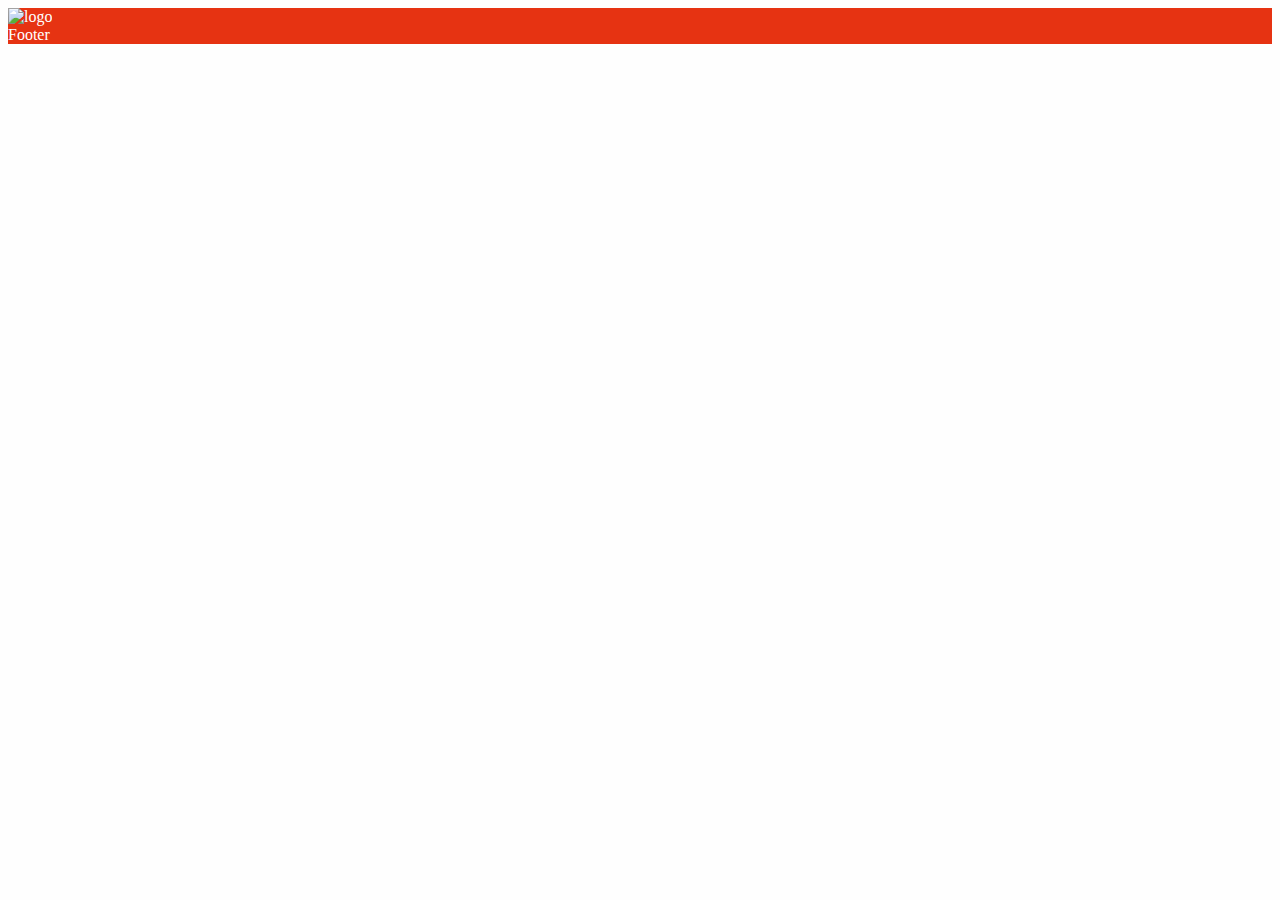
==== src/index.html @ 5aa3a5a1 "Update index.html" ====
<!DOCTYPE html>
<html lang="en">
<head>
    <meta charset="UTF-8">
    <meta name="viewport" content="width=device-width, initial-scale=1.0">
    <title>FindMe.Runshaw</title>
    <link rel="stylesheet" href="css/style.css">
    <!--Link to FontAwesome for Icons-->
    <script src="https://kit.fontawesome.com/0987ac5e70.js" crossorigin="anonymous"></script>
</head>
<header>
    <div class="bar">
        <!--CONTAINS LOGO IMAGE-->
        <div class="logo">
            <img src="img/runshawLogo.png" id="logo" alt="logo">
        </div>
        <!--CONTAINS BURGER MENU ICON-->
        <div class="burgermenu">
            <i class="fa-solid fa-bars"></i>
        </div>
    </div>
</header>
<body>
    <main>
        <div class="flex-container" id = "filtericon">
            <div class="flex-item">
                <i class="fa-solid fa-bars-filter"></i>
            </div>
        </div>
    </main>
</body>
<footer>
    <div class="bar">
        Footer
    </div>
    <script src="js/script.js"></script>
</footer>
</html>
---- src/css/style.css ----
html {
    background-color: #fefefe;
    color: #000;
}

/*** HEADER STYLING ***/
.bar {
    display: flex;
    justify-content: space-between;
    background-color: #e63312;
    color: #fff;
    /* height: 3rem; */
}

#logo {
    width: 5rem;
    height: auto;
}

.burgermenu{
    color: #ffffff;
}
/*** BODY STYLING ***/
#filtericon{
    justify-content:flex-end ;
}
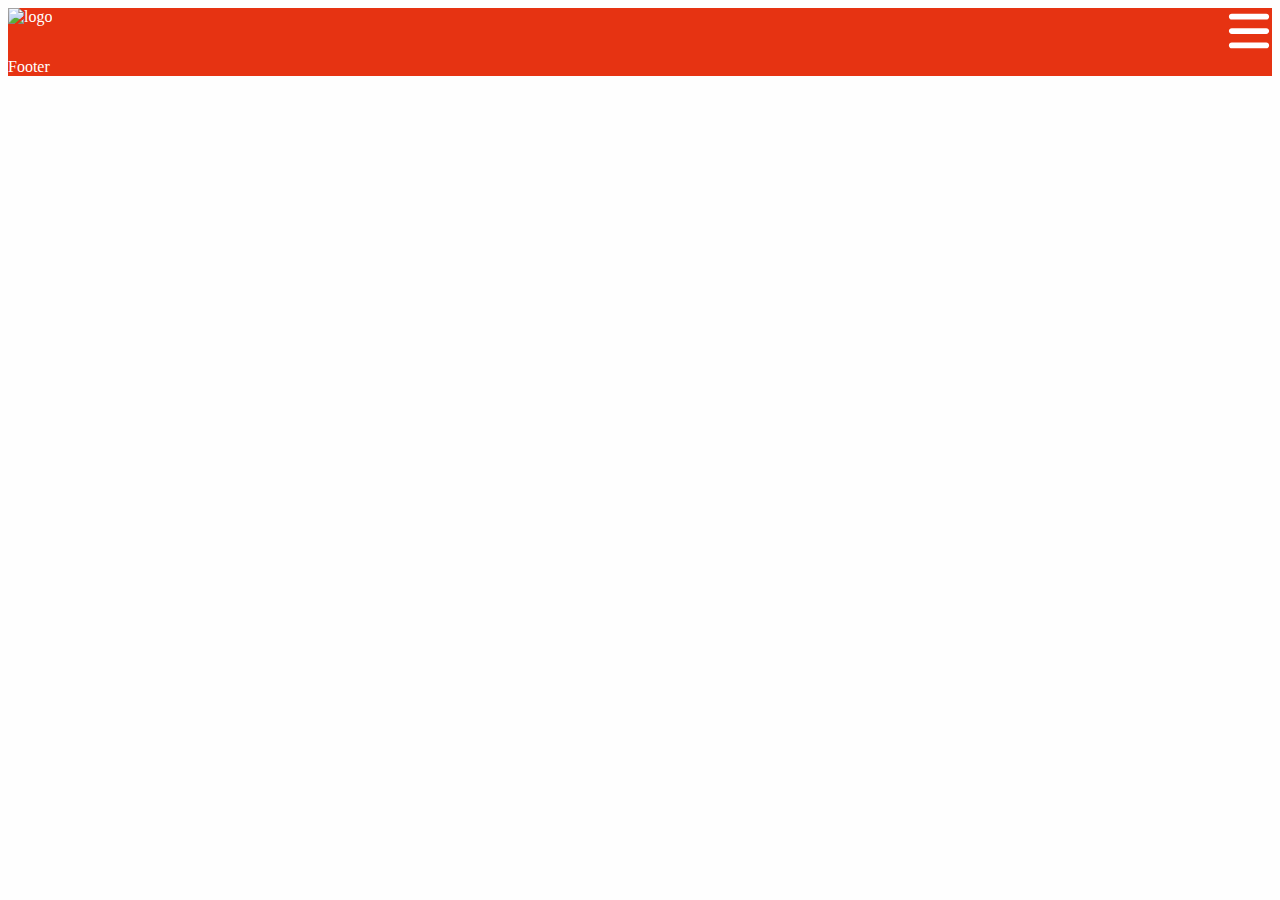
==== commit cb4fdd8c: "Fixed burger menu" ====
--- a/src/index.html
+++ b/src/index.html
@@ -16,7 +16,9 @@
         </div>
         <!--CONTAINS BURGER MENU ICON-->
         <div class="burgermenu">
-            <i class="fa-solid fa-bars"></i>
+            <svg xmlns="http://www.w3.org/2000/svg" style="height: 46px; width: 46px;" viewBox="0 0 448 512">
+                <path fill="#ffffff" d="M0 96C0 78.3 14.3 64 32 64H416c17.7 0 32 14.3 32 32s-14.3 32-32 32H32C14.3 128 0 113.7 0 96zM0 256c0-17.7 14.3-32 32-32H416c17.7 0 32 14.3 32 32s-14.3 32-32 32H32c-17.7 0-32-14.3-32-32zM448 416c0 17.7-14.3 32-32 32H32c-17.7 0-32-14.3-32-32s14.3-32 32-32H416c17.7 0 32 14.3 32 32z"/>
+            </svg>
         </div>
     </div>
 </header>
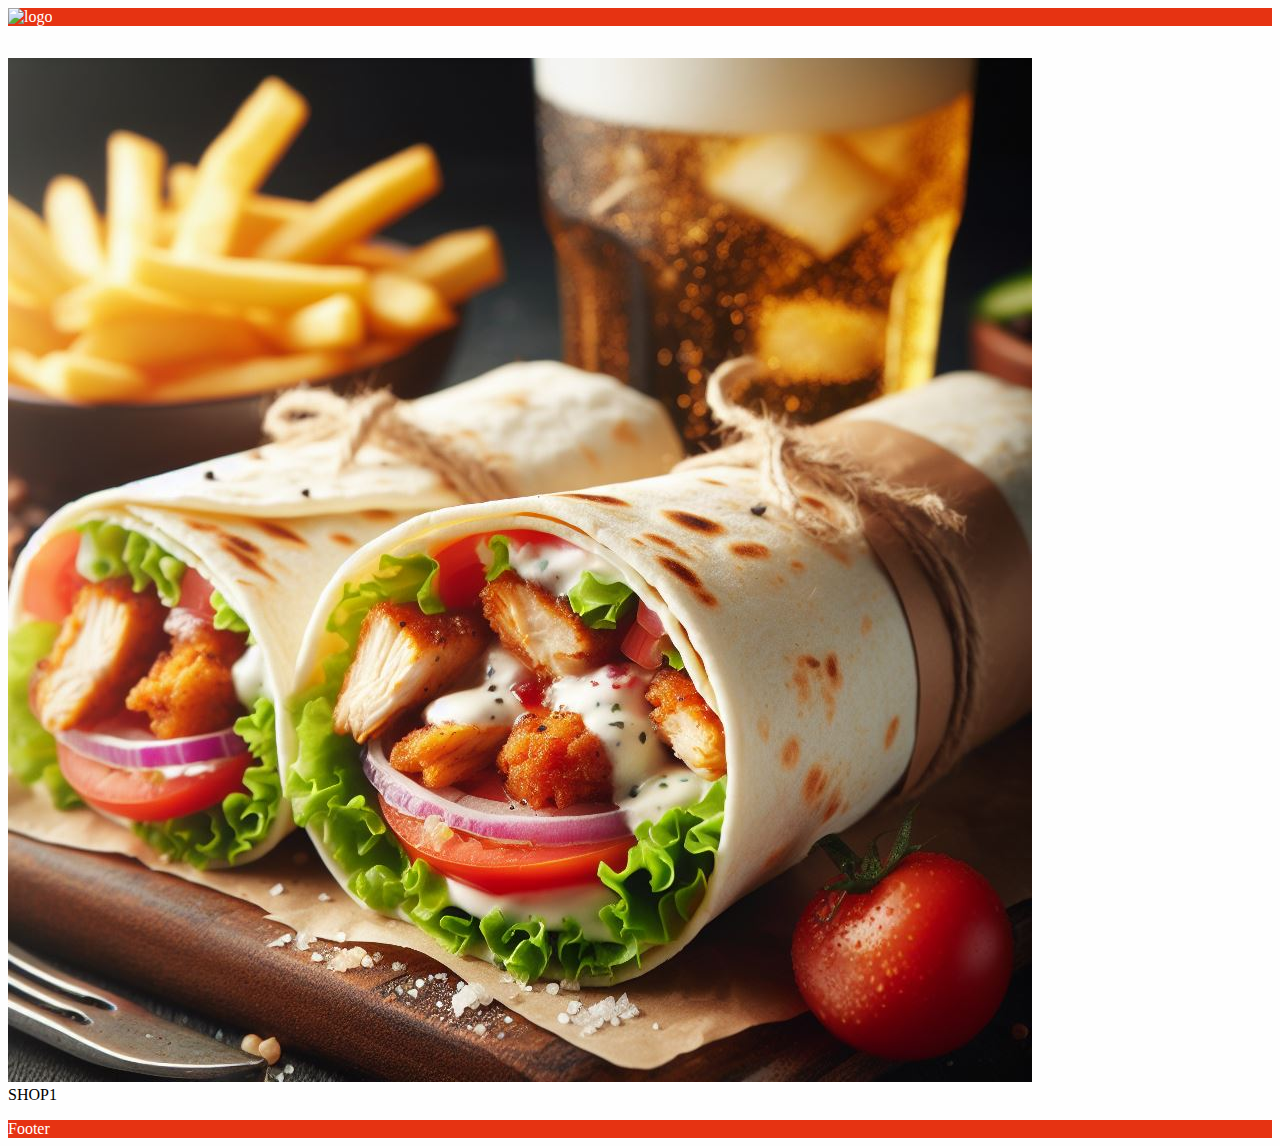
==== commit 1b332485: "Added wrap image and started body content" ====
--- a/src/index.html
+++ b/src/index.html
@@ -16,9 +16,7 @@
         </div>
         <!--CONTAINS BURGER MENU ICON-->
         <div class="burgermenu">
-            <svg xmlns="http://www.w3.org/2000/svg" style="height: 46px; width: 46px;" viewBox="0 0 448 512">
-                <path fill="#ffffff" d="M0 96C0 78.3 14.3 64 32 64H416c17.7 0 32 14.3 32 32s-14.3 32-32 32H32C14.3 128 0 113.7 0 96zM0 256c0-17.7 14.3-32 32-32H416c17.7 0 32 14.3 32 32s-14.3 32-32 32H32c-17.7 0-32-14.3-32-32zM448 416c0 17.7-14.3 32-32 32H32c-17.7 0-32-14.3-32-32s14.3-32 32-32H416c17.7 0 32 14.3 32 32z"/>
-            </svg>
+            <i class="fa-solid fa-bars"></i>
         </div>
     </div>
 </header>
@@ -29,6 +27,15 @@
                 <i class="fa-solid fa-bars-filter"></i>
             </div>
         </div>
+
+        <bodycontent id="BodyContent">
+            <p id="heading1"></p>
+
+            <article id="TopButtonRow">
+                <p><img src="img/WrapImage.jpg" id="WrapImage">SHOP1</p>
+            </article>
+
+        </bodycontent>
     </main>
 </body>
 <footer>
--- a/src/css/style.css
+++ b/src/css/style.css
@@ -20,7 +20,25 @@
 .burgermenu{
     color: #ffffff;
 }
+
+#logo{
+    width:50%;
+}
 /*** BODY STYLING ***/
 #filtericon{
-    justify-content:flex-end ;
+    justify-content:flex-end;
+    font-size: 1rem;
+}
+
+#TopButtonRow{
+    display: grid;
+    grid-template-columns: 15% 70% 15%;
+    grid-template-rows: 30%;
+}
+
+#WrapImage{
+    grid-column-start:2;
+    grid-column-end:3 ;
+    grid-row-start: 1;
+    grid-row-end: 1;
 }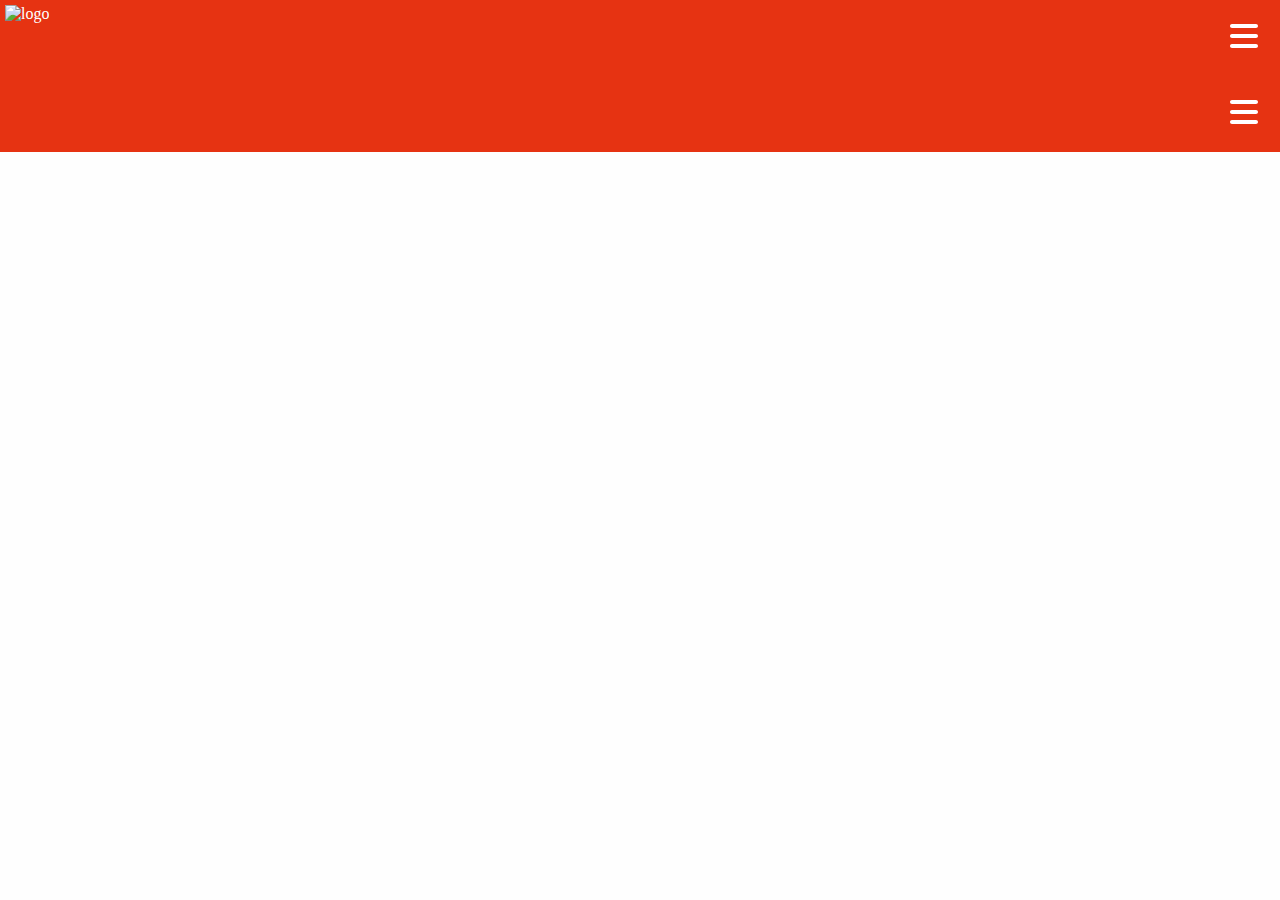
==== commit f6d4e30e: "yes" ====
--- a/src/index.html
+++ b/src/index.html
@@ -16,7 +16,9 @@
         </div>
         <!--CONTAINS BURGER MENU ICON-->
         <div class="burgermenu">
-            <i class="fa-solid fa-bars"></i>
+            <svg xmlns="http://www.w3.org/2000/svg" style="height: 32px; width: 32px; padding: 20px; cursor: pointer;" viewBox="0 0 448 512">
+                <path fill="#ffffff" d="M0 96C0 78.3 14.3 64 32 64H416c17.7 0 32 14.3 32 32s-14.3 32-32 32H32C14.3 128 0 113.7 0 96zM0 256c0-17.7 14.3-32 32-32H416c17.7 0 32 14.3 32 32s-14.3 32-32 32H32c-17.7 0-32-14.3-32-32zM448 416c0 17.7-14.3 32-32 32H32c-17.7 0-32-14.3-32-32s14.3-32 32-32H416c17.7 0 32 14.3 32 32z"/>
+            </svg>
         </div>
     </div>
 </header>
@@ -27,20 +29,17 @@
                 <i class="fa-solid fa-bars-filter"></i>
             </div>
         </div>
-
-        <bodycontent id="BodyContent">
-            <p id="heading1"></p>
-
-            <article id="TopButtonRow">
-                <p><img src="img/WrapImage.jpg" id="WrapImage">SHOP1</p>
-            </article>
-
-        </bodycontent>
     </main>
 </body>
 <footer>
     <div class="bar">
-        Footer
+        &nbsp;
+        <!--CONTAINS BURGER MENU ICON-->
+        <div class="burgermenu">
+            <svg xmlns="http://www.w3.org/2000/svg" style="height: 32px; width: 32px; padding: 20px; cursor: pointer;" viewBox="0 0 448 512">
+                <path fill="#ffffff" d="M0 96C0 78.3 14.3 64 32 64H416c17.7 0 32 14.3 32 32s-14.3 32-32 32H32C14.3 128 0 113.7 0 96zM0 256c0-17.7 14.3-32 32-32H416c17.7 0 32 14.3 32 32s-14.3 32-32 32H32c-17.7 0-32-14.3-32-32zM448 416c0 17.7-14.3 32-32 32H32c-17.7 0-32-14.3-32-32s14.3-32 32-32H416c17.7 0 32 14.3 32 32z"/>
+            </svg>
+        </div>
     </div>
     <script src="js/script.js"></script>
 </footer>
--- a/src/css/style.css
+++ b/src/css/style.css
@@ -1,3 +1,7 @@
+* {
+    margin: 0;
+}
+
 html {
     background-color: #fefefe;
     color: #000;
@@ -13,8 +17,9 @@
 }
 
 #logo {
-    width: 5rem;
-    height: auto;
+    margin: 5px;
+    width: 500px;
+    height: 100px;
 }
 
 .burgermenu{
@@ -26,19 +31,5 @@
 }
 /*** BODY STYLING ***/
 #filtericon{
-    justify-content:flex-end;
-    font-size: 1rem;
-}
-
-#TopButtonRow{
-    display: grid;
-    grid-template-columns: 15% 70% 15%;
-    grid-template-rows: 30%;
-}
-
-#WrapImage{
-    grid-column-start:2;
-    grid-column-end:3 ;
-    grid-row-start: 1;
-    grid-row-end: 1;
+    justify-content:flex-end ;
 }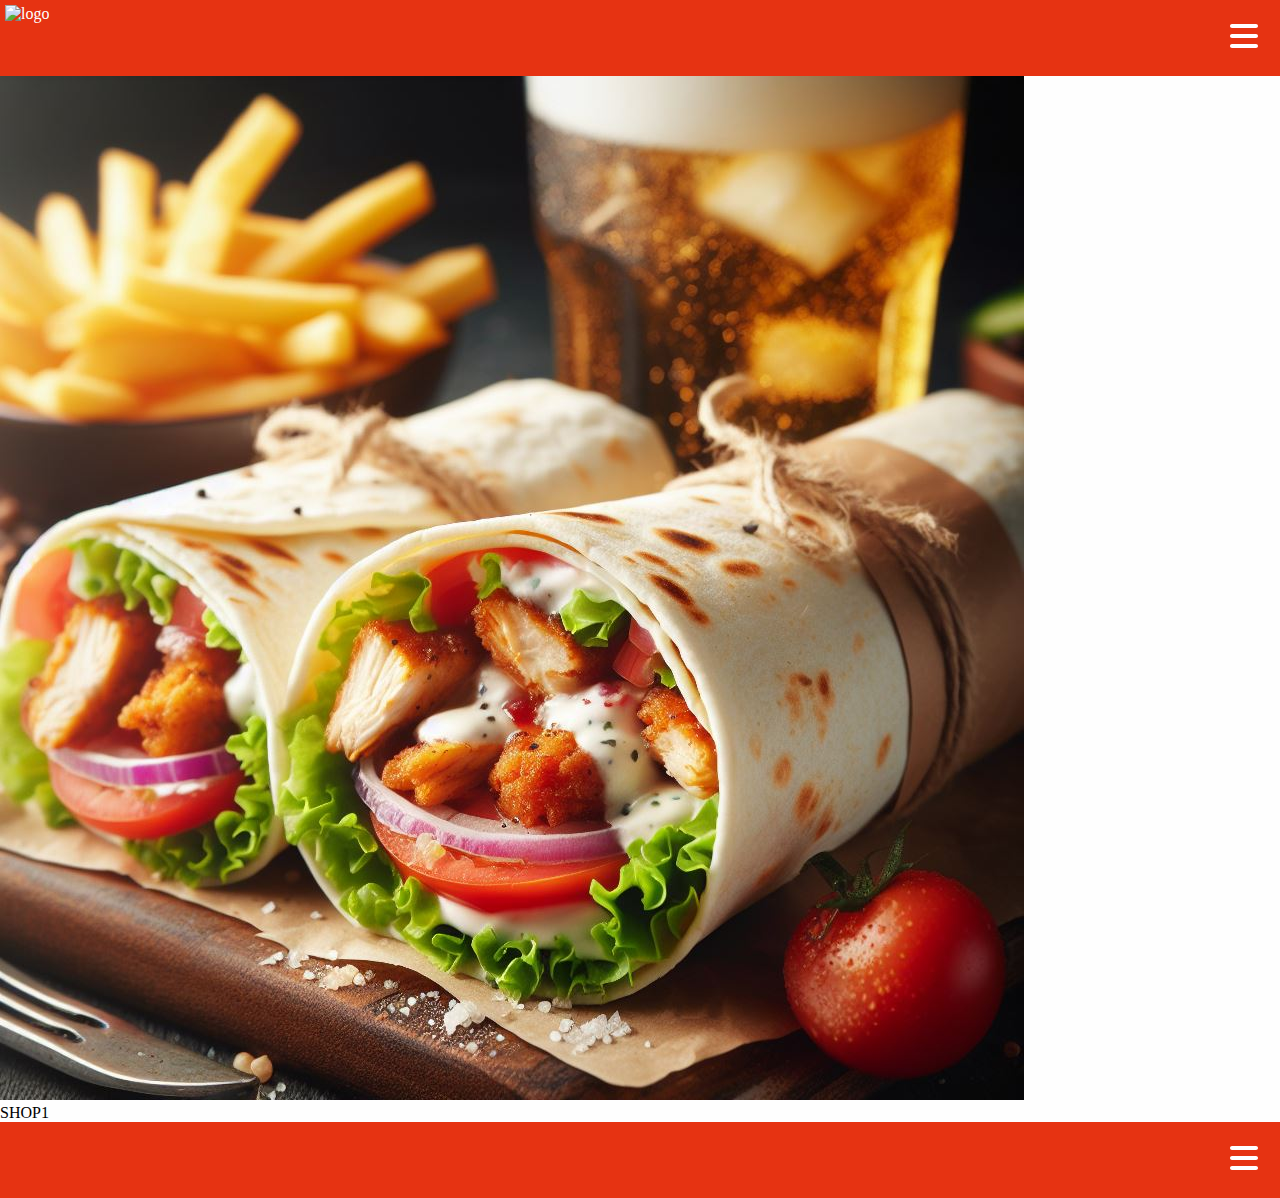
==== commit e60cc0a6: "Merge pull request #1 from ABleasdale1/not-main" ====
--- a/src/index.html
+++ b/src/index.html
@@ -29,6 +29,15 @@
                 <i class="fa-solid fa-bars-filter"></i>
             </div>
         </div>
+
+        <bodycontent id="BodyContent">
+            <p id="heading1"></p>
+
+            <article id="TopButtonRow">
+                <p><img src="img/WrapImage.jpg" id="WrapImage">SHOP1</p>
+            </article>
+
+        </bodycontent>
     </main>
 </body>
 <footer>
--- a/src/css/style.css
+++ b/src/css/style.css
@@ -31,5 +31,19 @@
 }
 /*** BODY STYLING ***/
 #filtericon{
-    justify-content:flex-end ;
+    justify-content:flex-end;
+    font-size: 1rem;
+}
+
+#TopButtonRow{
+    display: grid;
+    grid-template-columns: 15% 70% 15%;
+    grid-template-rows: 30%;
+}
+
+#WrapImage{
+    grid-column-start:2;
+    grid-column-end:3 ;
+    grid-row-start: 1;
+    grid-row-end: 1;
 }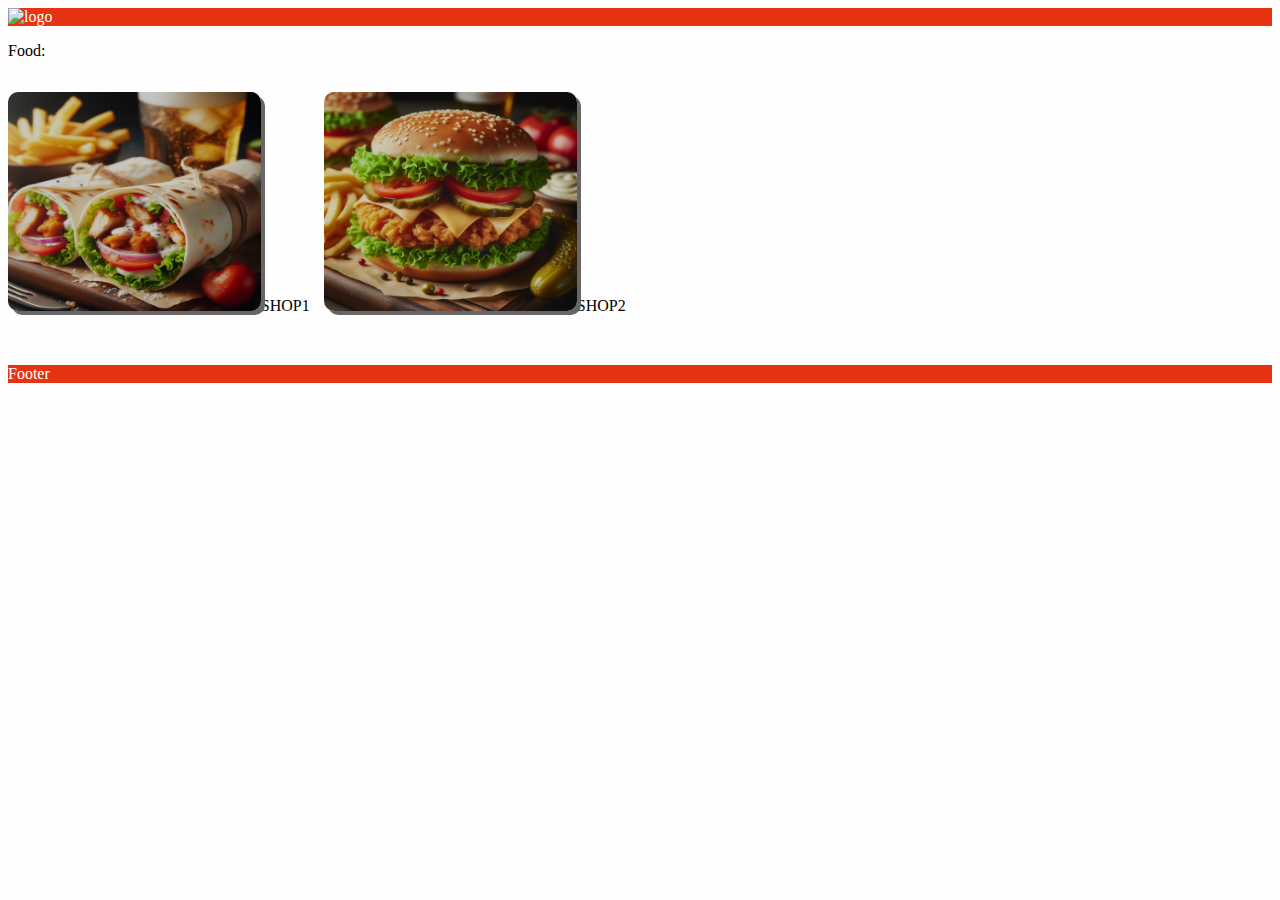
==== commit 889828dc: "Added another image and styling for buttons" ====
--- a/src/index.html
+++ b/src/index.html
@@ -16,9 +16,7 @@
         </div>
         <!--CONTAINS BURGER MENU ICON-->
         <div class="burgermenu">
-            <svg xmlns="http://www.w3.org/2000/svg" style="height: 32px; width: 32px; padding: 20px; cursor: pointer;" viewBox="0 0 448 512">
-                <path fill="#ffffff" d="M0 96C0 78.3 14.3 64 32 64H416c17.7 0 32 14.3 32 32s-14.3 32-32 32H32C14.3 128 0 113.7 0 96zM0 256c0-17.7 14.3-32 32-32H416c17.7 0 32 14.3 32 32s-14.3 32-32 32H32c-17.7 0-32-14.3-32-32zM448 416c0 17.7-14.3 32-32 32H32c-17.7 0-32-14.3-32-32s14.3-32 32-32H416c17.7 0 32 14.3 32 32z"/>
-            </svg>
+            <i class="fa-solid fa-bars"></i>
         </div>
     </div>
 </header>
@@ -31,10 +29,11 @@
         </div>
 
         <bodycontent id="BodyContent">
-            <p id="heading1"></p>
+            <p id="heading1"> Food:</p>
 
             <article id="TopButtonRow">
                 <p><img src="img/WrapImage.jpg" id="WrapImage">SHOP1</p>
+                <p><img src="img/BurgerImage.jpg" id="BurgerImage">SHOP2</p>
             </article>
 
         </bodycontent>
@@ -42,13 +41,7 @@
 </body>
 <footer>
     <div class="bar">
-        &nbsp;
-        <!--CONTAINS BURGER MENU ICON-->
-        <div class="burgermenu">
-            <svg xmlns="http://www.w3.org/2000/svg" style="height: 32px; width: 32px; padding: 20px; cursor: pointer;" viewBox="0 0 448 512">
-                <path fill="#ffffff" d="M0 96C0 78.3 14.3 64 32 64H416c17.7 0 32 14.3 32 32s-14.3 32-32 32H32C14.3 128 0 113.7 0 96zM0 256c0-17.7 14.3-32 32-32H416c17.7 0 32 14.3 32 32s-14.3 32-32 32H32c-17.7 0-32-14.3-32-32zM448 416c0 17.7-14.3 32-32 32H32c-17.7 0-32-14.3-32-32s14.3-32 32-32H416c17.7 0 32 14.3 32 32z"/>
-            </svg>
-        </div>
+        Footer
     </div>
     <script src="js/script.js"></script>
 </footer>
--- a/src/css/style.css
+++ b/src/css/style.css
@@ -1,10 +1,7 @@
-* {
-    margin: 0;
-}
-
 html {
     background-color: #fefefe;
     color: #000;
+    width:100%;
 }
 
 /*** HEADER STYLING ***/
@@ -17,9 +14,8 @@
 }
 
 #logo {
-    margin: 5px;
-    width: 500px;
-    height: 100px;
+    width: 5rem;
+    height: auto;
 }
 
 .burgermenu{
@@ -27,7 +23,7 @@
 }
 
 #logo{
-    width:50%;
+    width:30%;
 }
 /*** BODY STYLING ***/
 #filtericon{
@@ -37,13 +33,23 @@
 
 #TopButtonRow{
     display: grid;
-    grid-template-columns: 15% 70% 15%;
+    grid-template-columns: 1fr 1fr 1fr 1fr;
     grid-template-rows: 30%;
+    row-gap: 1fr;
 }
 
 #WrapImage{
-    grid-column-start:2;
-    grid-column-end:3 ;
-    grid-row-start: 1;
-    grid-row-end: 1;
+    height: 400%;
+    width: 80%;
+    border-radius: 10px;
+    box-shadow: 4px 4px gray;
+    filter: brightness(80%);
+}
+
+#BurgerImage{
+    height: 400%;
+    width: 80%;
+    border-radius: 10px;
+    box-shadow: 4px 4px gray;
+    filter: brightness(80%);
 }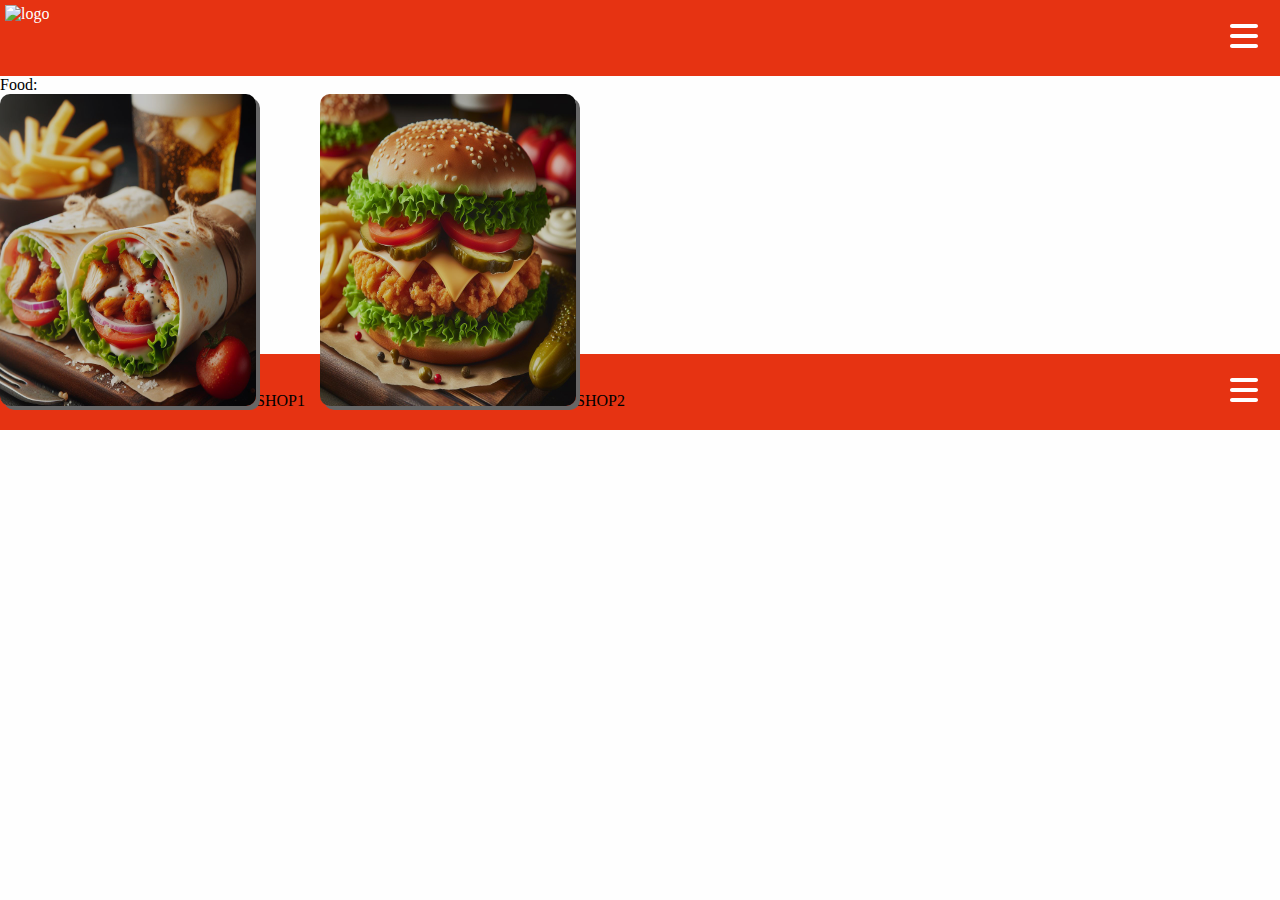
==== commit 26a395ca: "Merge branch 'main' of https://github.com/ABleasdale1/findme.runshaw" ====
--- a/src/index.html
+++ b/src/index.html
@@ -16,7 +16,9 @@
         </div>
         <!--CONTAINS BURGER MENU ICON-->
         <div class="burgermenu">
-            <i class="fa-solid fa-bars"></i>
+            <svg xmlns="http://www.w3.org/2000/svg" style="height: 32px; width: 32px; padding: 20px; cursor: pointer;" viewBox="0 0 448 512">
+                <path fill="#ffffff" d="M0 96C0 78.3 14.3 64 32 64H416c17.7 0 32 14.3 32 32s-14.3 32-32 32H32C14.3 128 0 113.7 0 96zM0 256c0-17.7 14.3-32 32-32H416c17.7 0 32 14.3 32 32s-14.3 32-32 32H32c-17.7 0-32-14.3-32-32zM448 416c0 17.7-14.3 32-32 32H32c-17.7 0-32-14.3-32-32s14.3-32 32-32H416c17.7 0 32 14.3 32 32z"/>
+            </svg>
         </div>
     </div>
 </header>
@@ -41,7 +43,13 @@
 </body>
 <footer>
     <div class="bar">
-        Footer
+        &nbsp;
+        <!--CONTAINS BURGER MENU ICON-->
+        <div class="burgermenu">
+            <svg xmlns="http://www.w3.org/2000/svg" style="height: 32px; width: 32px; padding: 20px; cursor: pointer;" viewBox="0 0 448 512">
+                <path fill="#ffffff" d="M0 96C0 78.3 14.3 64 32 64H416c17.7 0 32 14.3 32 32s-14.3 32-32 32H32C14.3 128 0 113.7 0 96zM0 256c0-17.7 14.3-32 32-32H416c17.7 0 32 14.3 32 32s-14.3 32-32 32H32c-17.7 0-32-14.3-32-32zM448 416c0 17.7-14.3 32-32 32H32c-17.7 0-32-14.3-32-32s14.3-32 32-32H416c17.7 0 32 14.3 32 32z"/>
+            </svg>
+        </div>
     </div>
     <script src="js/script.js"></script>
 </footer>
--- a/src/css/style.css
+++ b/src/css/style.css
@@ -1,3 +1,7 @@
+* {
+    margin: 0;
+}
+
 html {
     background-color: #fefefe;
     color: #000;
@@ -14,8 +18,9 @@
 }
 
 #logo {
-    width: 5rem;
-    height: auto;
+    margin: 5px;
+    width: 500px;
+    height: 100px;
 }
 
 .burgermenu{
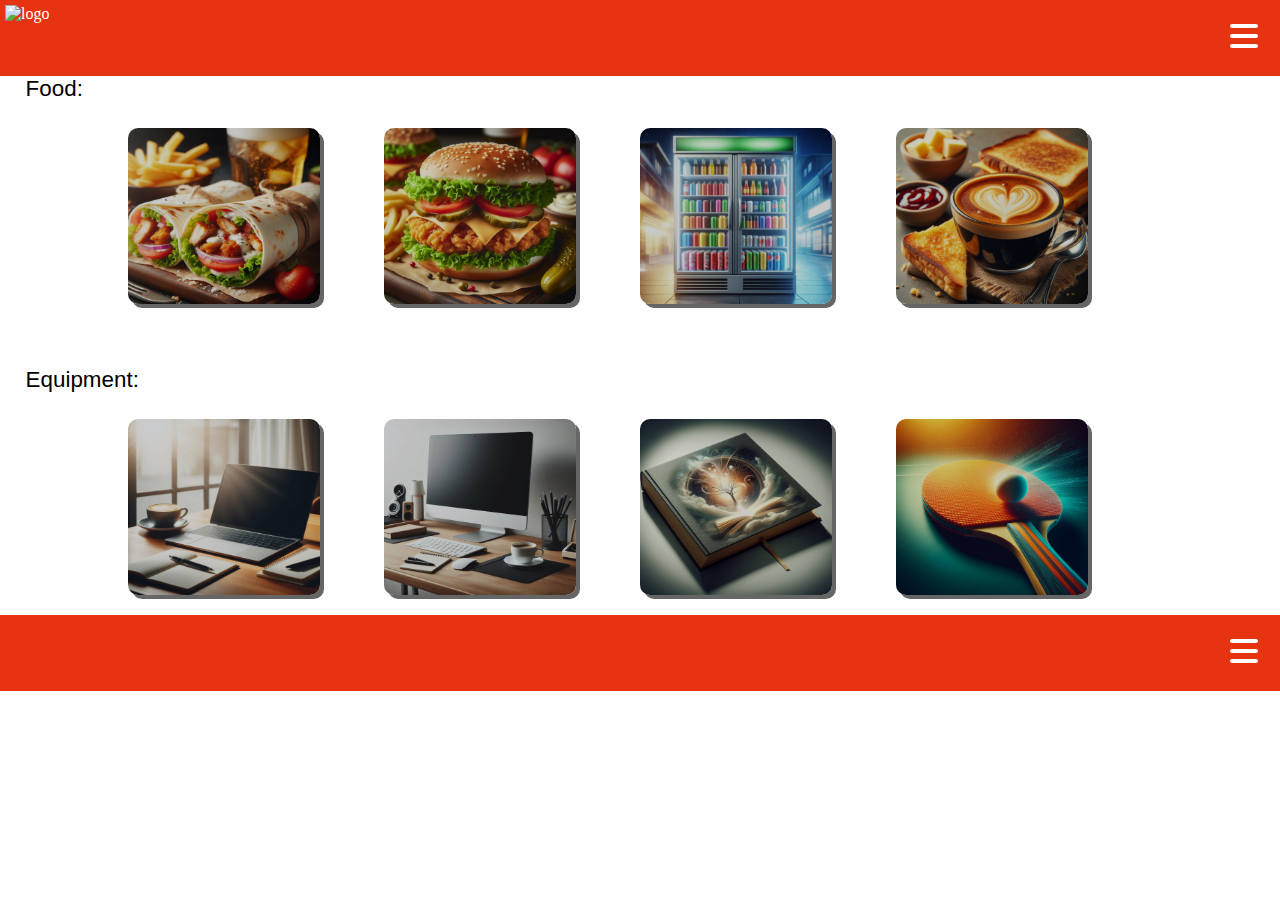
==== commit fab5780a: "Big update" ====
--- a/src/index.html
+++ b/src/index.html
@@ -31,11 +31,24 @@
         </div>
 
         <bodycontent id="BodyContent">
-            <p id="heading1"> Food:</p>
 
-            <article id="TopButtonRow">
-                <p><img src="img/WrapImage.jpg" id="WrapImage">SHOP1</p>
-                <p><img src="img/BurgerImage.jpg" id="BurgerImage">SHOP2</p>
+            <p id="Headings">Food:</p>
+
+            <article id="FoodItemsGrid">
+                <p><img src="img/WrapImage.jpg" id="WrapImage"></p>
+                <p><img src="img/BurgerImage.jpg" id="BurgerImage"></p>
+                <p><img src="img/FridgeImage.jpg" id="FridgeImage"></p>
+                <p><img src="img/CafeImage.jpg" id="CafeImage"></p>
+            </article>
+
+            <br>
+
+            <p id="Headings">Equipment:</p>
+            <article id="EquipmentGrid">
+                <p><img src="img/LaptopImage.jpg" id="LaptopImage"></p>
+                <p><img src="img/PCImage.jpg" id="PCImage"></p>
+                <p><img src="img/BookImage.jpg" id="BookImage"></p>
+                <p><img src="img/PingPongImage.jpg" id="PingPongImage"></p>
             </article>
 
         </bodycontent>
--- a/src/css/style.css
+++ b/src/css/style.css
@@ -19,8 +19,7 @@
 
 #logo {
     margin: 5px;
-    width: 500px;
-    height: 100px;
+    width: 50%;
 }
 
 .burgermenu{
@@ -36,25 +35,155 @@
     font-size: 1rem;
 }
 
-#TopButtonRow{
-    display: grid;
-    grid-template-columns: 1fr 1fr 1fr 1fr;
-    grid-template-rows: 30%;
-    row-gap: 1fr;
+#Headings{
+    font-family: helvetica;
+    font-size: 140%;
+    margin-bottom: 2%;
+    margin-left: 2%;
 }
 
+
+#FoodItemsGrid{
+    display: grid;
+    justify-content: center;
+    align-content: space-between;
+    grid-template-columns: repeat(auto-fit, minmax(100px, 1fr));
+    grid-template-rows: 100%;
+    gap: 1fr;
+    margin-left: 10%;
+    margin-right: 10%;
+    margin-bottom: 2%;
+}
+
+/* WRAP IMAGE STYLING */
 #WrapImage{
-    height: 400%;
-    width: 80%;
+    height: 90%;
+    width: 75%;
+    border-radius: 10px;
+    box-shadow: 4px 4px gray;
+    filter: brightness(80%);
+    animation: 0.5s;
+}
+#WrapImage:hover{
+    cursor: pointer;
+    transform: scale(1.1);
+    box-shadow: 4px 4px green;
+    filter: brightness(100%);
+}
+
+/* BURGER IMAGE STYLING */
+#BurgerImage{
+    height: 90%;
+    width: 75%;
     border-radius: 10px;
     box-shadow: 4px 4px gray;
     filter: brightness(80%);
 }
+#BurgerImage:hover{
+    cursor: pointer;
+    transform: scale(1.1);
+    box-shadow: 4px 4px green;
+    filter: brightness(100%);
+}
 
-#BurgerImage{
-    height: 400%;
-    width: 80%;
+/* FRIDGE IMAGE STYLING */
+#FridgeImage{
+    height: 90%;
+    width: 75%;
     border-radius: 10px;
     box-shadow: 4px 4px gray;
     filter: brightness(80%);
+}
+#FridgeImage:hover{
+    cursor: pointer;
+    transform: scale(1.1);
+    box-shadow: 4px 4px green;
+    filter: brightness(100%);
+}
+
+/* CAFE IMAGE STYLING */
+#CafeImage{
+    height: 90%;
+    width: 75%;
+    border-radius: 10px;
+    box-shadow: 4px 4px gray;
+    filter: brightness(80%);
+}
+#CafeImage:hover{
+    cursor: pointer;
+    transform: scale(1.1);
+    box-shadow: 4px 4px green;
+    filter: brightness(100%);
+}
+
+#EquipmentGrid{
+    display: grid;
+    justify-content: center;
+    align-content: space-between;
+    grid-template-columns: repeat(auto-fit, minmax(100px, 1fr));
+    grid-template-rows: repeat(50%);
+    gap: 1fr;
+    margin-left: 10%;
+    margin-right: 10%;
+}
+
+/* LAPTOP IMAGE STYLING */
+#LaptopImage{
+    height: 90%;
+    width: 75%;
+    border-radius: 10px;
+    box-shadow: 4px 4px gray;
+    filter: brightness(80%);
+    animation: 0.5s;
+}
+#LaptopImage:hover{
+    cursor: pointer;
+    transform: scale(1.1);
+    box-shadow: 4px 4px green;
+    filter: brightness(100%);
+}
+
+/* PC IMAGE STYLING */
+#PCImage{
+    height: 90%;
+    width: 75%;
+    border-radius: 10px;
+    box-shadow: 4px 4px gray;
+    filter: brightness(80%);
+}
+#PCImage:hover{
+    cursor: pointer;
+    transform: scale(1.1);
+    box-shadow: 4px 4px green;
+    filter: brightness(100%);
+}
+
+/* BOOK IMAGE STYLING */
+#BookImage{
+    height: 90%;
+    width: 75%;
+    border-radius: 10px;
+    box-shadow: 4px 4px gray;
+    filter: brightness(80%);
+}
+#BookImage:hover{
+    cursor: pointer;
+    transform: scale(1.1);
+    box-shadow: 4px 4px green;
+    filter: brightness(100%);
+}
+
+/* PINGPONG IMAGE STYLING */
+#PingPongImage{
+    height: 90%;
+    width: 75%;
+    border-radius: 10px;
+    box-shadow: 4px 4px gray;
+    filter: brightness(80%);
+}
+#PingPongImage:hover{
+    cursor: pointer;
+    transform: scale(1.1);
+    box-shadow: 4px 4px green;
+    filter: brightness(100%);
 }